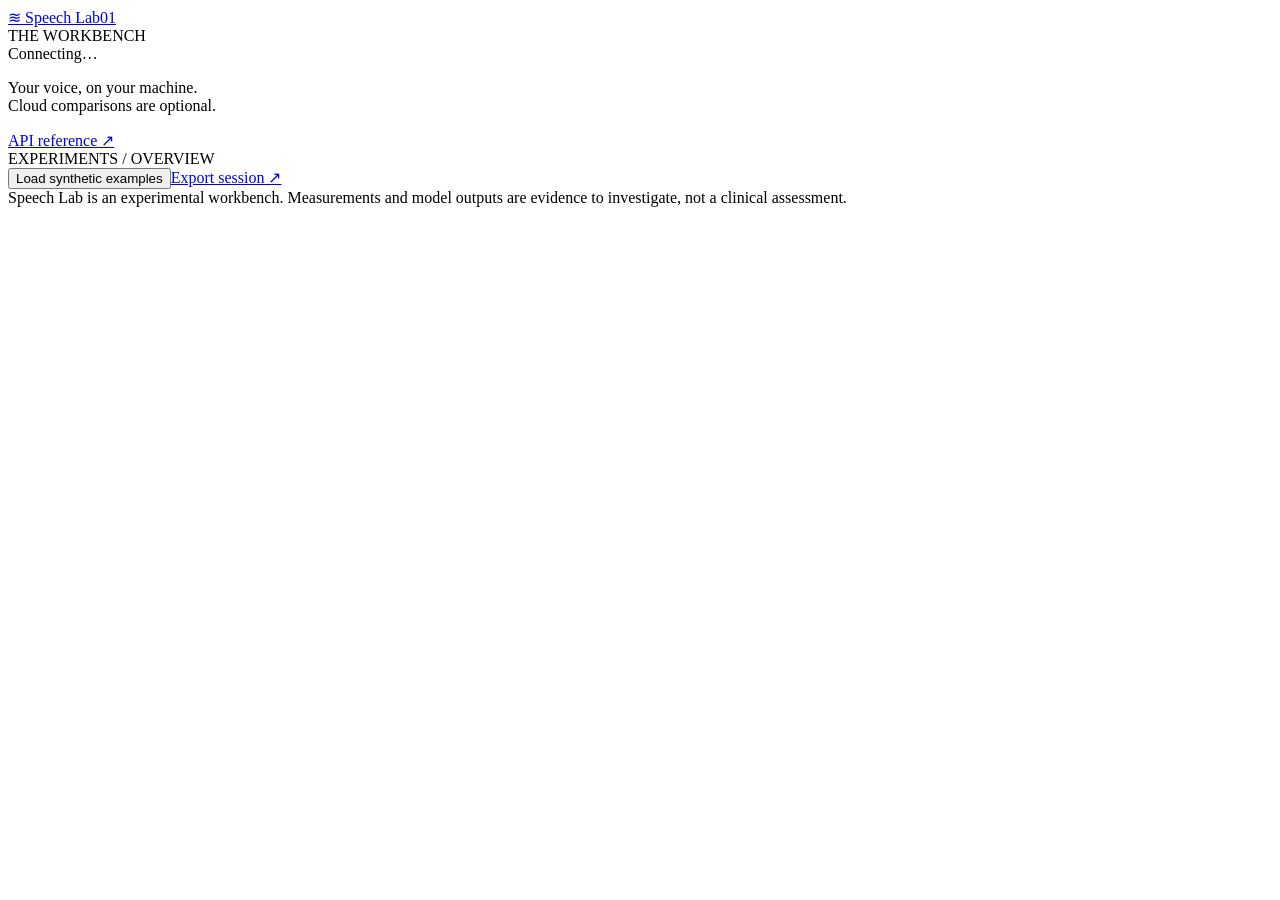
==== speechlab/static/index.html @ b09753a1 "Build local pronunciation experiment workbench" ====
<!doctype html>
<html lang="en">
  <head>
    <meta charset="UTF-8" />
    <meta name="viewport" content="width=device-width,initial-scale=1" />
    <title>Speech Lab · See what changes</title>
    <link rel="stylesheet" href="/style.css" />
    <script src="/app.js" type="module"></script>
  </head>
  <body>
    <aside class="sidebar">
      <a class="brand" href="#home"
        ><span class="brand-mark" aria-hidden="true">≋</span> Speech Lab<span
          class="version"
          >01</span
        ></a
      >
      <div class="sidebar-label">THE WORKBENCH</div>
      <nav id="navigation" aria-label="Experiments"></nav>
      <div class="sidebar-bottom">
        <span class="status-dot"></span><span id="device">Connecting…</span>
        <p>Your voice, on your machine.<br />Cloud comparisons are optional.</p>
        <a href="/docs" target="_blank">API reference ↗</a>
      </div>
    </aside>
    <main>
      <header class="topbar">
        <span id="breadcrumb">EXPERIMENTS / OVERVIEW</span>
        <div>
          <button id="seed" class="text-button">Load synthetic examples</button
          ><a class="text-button" href="/api/export">Export session ↗</a>
        </div>
      </header>
      <div id="view"></div>
      <footer>
        Speech Lab is an experimental workbench. Measurements and model outputs
        are evidence to investigate, not a clinical assessment.
      </footer>
    </main>
    <div id="toast" role="status" aria-live="polite"></div>
    <dialog id="library-dialog">
      <div class="dialog-head">
        <div>
          <span class="eyebrow">YOUR RECORDINGS</span>
          <h2>Recording library</h2>
        </div>
        <button id="close-library" aria-label="Close recording library">
          Close
        </button>
      </div>
      <div id="library-content"></div>
    </dialog>
  </body>
</html>
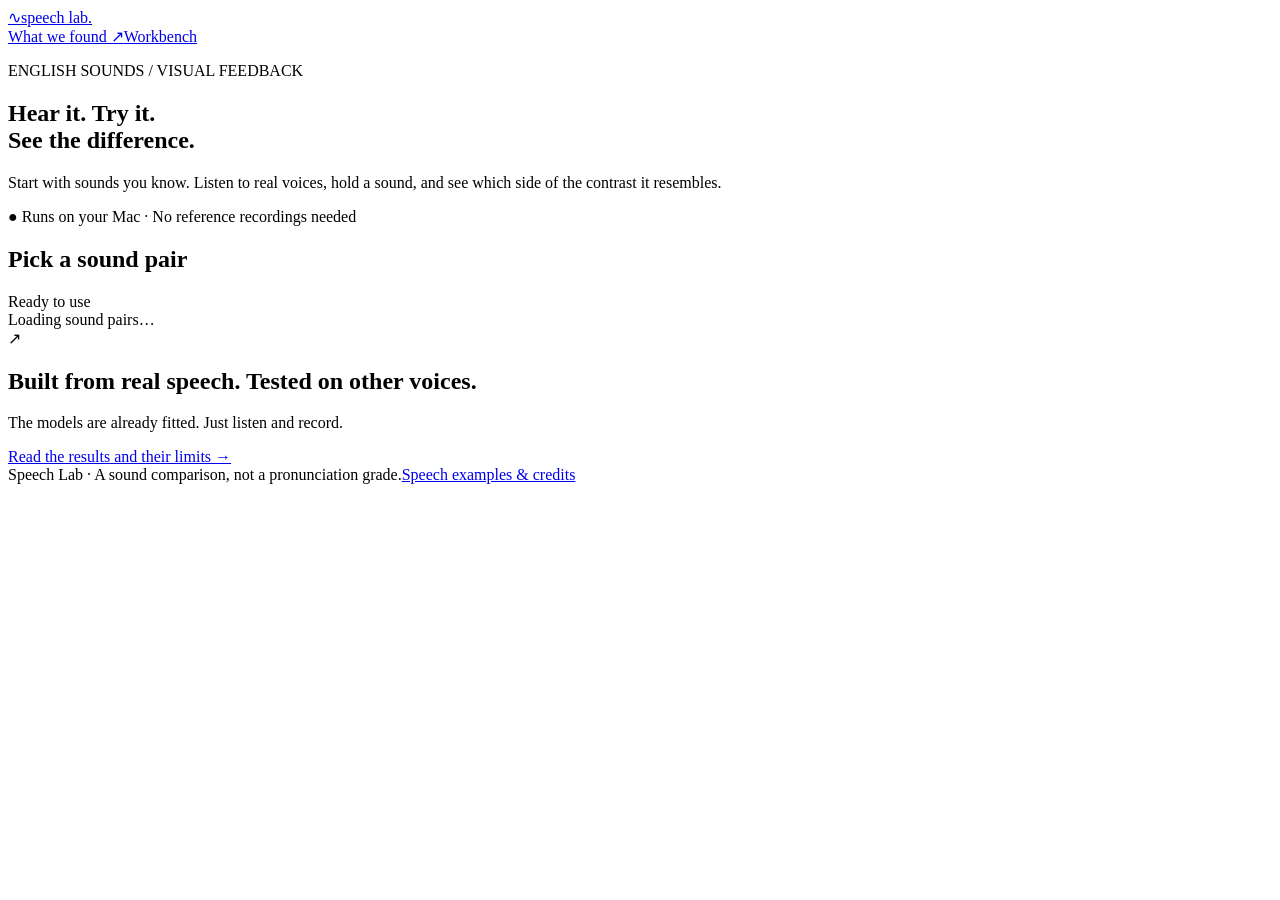
==== commit 83e26ac4: "Benchmark real English speech and add fitted sound demos" ====
--- a/speechlab/static/index.html
+++ b/speechlab/static/index.html
@@ -3,52 +3,65 @@
   <head>
     <meta charset="UTF-8" />
     <meta name="viewport" content="width=device-width,initial-scale=1" />
-    <title>Speech Lab · See what changes</title>
-    <link rel="stylesheet" href="/style.css" />
-    <script src="/app.js" type="module"></script>
+    <title>Speech Lab · Hear it. Try it. See it.</title>
+    <link rel="stylesheet" href="/guided.css" />
+    <script src="/guided.js" type="module"></script>
   </head>
   <body>
-    <aside class="sidebar">
-      <a class="brand" href="#home"
-        ><span class="brand-mark" aria-hidden="true">≋</span> Speech Lab<span
-          class="version"
-          >01</span
+    <header class="site-header">
+      <a class="brand" href="/" aria-label="Speech Lab home"
+        ><span class="mark" aria-hidden="true">∿</span>speech lab<span
+          class="brand-dot"
+          >.</span
         ></a
       >
-      <div class="sidebar-label">THE WORKBENCH</div>
-      <nav id="navigation" aria-label="Experiments"></nav>
-      <div class="sidebar-bottom">
-        <span class="status-dot"></span><span id="device">Connecting…</span>
-        <p>Your voice, on your machine.<br />Cloud comparisons are optional.</p>
-        <a href="/docs" target="_blank">API reference ↗</a>
-      </div>
-    </aside>
+      <nav aria-label="Main">
+        <a href="/evidence.html">What we found ↗</a
+        ><a href="/workbench.html">Workbench</a>
+      </nav>
+    </header>
     <main>
-      <header class="topbar">
-        <span id="breadcrumb">EXPERIMENTS / OVERVIEW</span>
+      <section class="intro">
+        <p class="eyebrow">ENGLISH SOUNDS / VISUAL FEEDBACK</p>
+        <h1>Hear it. Try it.<br /><span>See the difference.</span></h1>
+        <p class="lead">
+          Start with sounds you know. Listen to real voices, hold a sound, and
+          see which side of the contrast it resembles.
+        </p>
+        <p class="local-note">
+          <span aria-hidden="true">●</span> Runs on your Mac · No reference
+          recordings needed
+        </p>
+      </section>
+      <section aria-labelledby="choose-heading">
+        <div class="section-heading">
+          <h2 id="choose-heading">Pick a sound pair</h2>
+          <span>Ready to use</span>
+        </div>
+        <div id="pairs" class="pair-grid" aria-live="polite">
+          Loading sound pairs…
+        </div>
+      </section>
+      <section
+        id="practice"
+        aria-labelledby="practice-heading"
+        hidden
+      ></section>
+      <section class="study-note">
+        <span class="study-icon" aria-hidden="true">↗</span>
         <div>
-          <button id="seed" class="text-button">Load synthetic examples</button
-          ><a class="text-button" href="/api/export">Export session ↗</a>
+          <h2>Built from real speech. Tested on other voices.</h2>
+          <p id="study-summary">
+            The models are already fitted. Just listen and record.
+          </p>
+          <a href="/evidence.html">Read the results and their limits →</a>
         </div>
-      </header>
-      <div id="view"></div>
-      <footer>
-        Speech Lab is an experimental workbench. Measurements and model outputs
-        are evidence to investigate, not a clinical assessment.
-      </footer>
+      </section>
     </main>
-    <div id="toast" role="status" aria-live="polite"></div>
-    <dialog id="library-dialog">
-      <div class="dialog-head">
-        <div>
-          <span class="eyebrow">YOUR RECORDINGS</span>
-          <h2>Recording library</h2>
-        </div>
-        <button id="close-library" aria-label="Close recording library">
-          Close
-        </button>
-      </div>
-      <div id="library-content"></div>
-    </dialog>
+    <footer>
+      <span>Speech Lab · A sound comparison, not a pronunciation grade.</span
+      ><a href="/evidence.html#sources">Speech examples & credits</a>
+    </footer>
+    <div id="notice" role="status" aria-live="polite"></div>
   </body>
 </html>
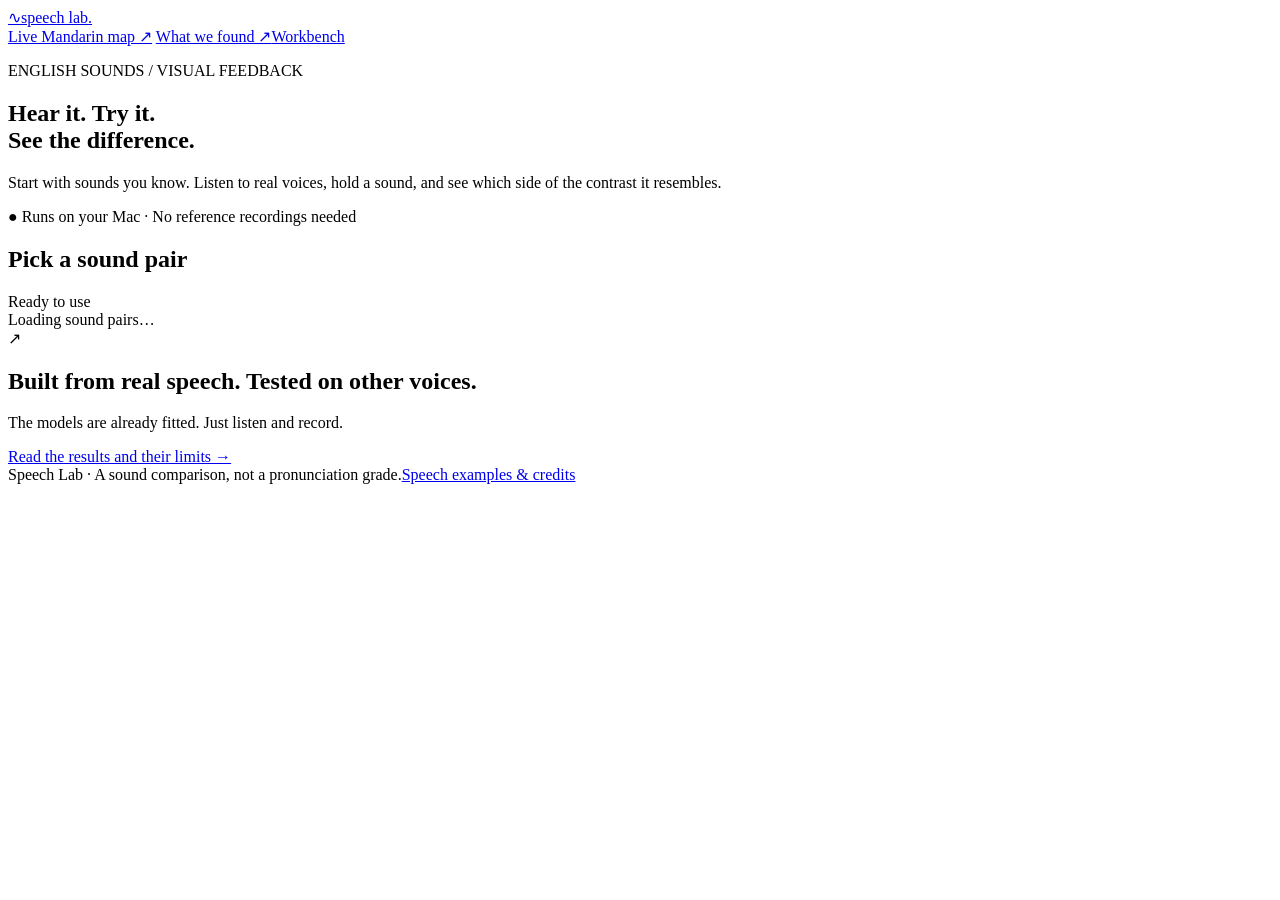
==== commit 8534174e: "Add a shared live Mandarin sound map with corpus validation" ====
--- a/speechlab/static/index.html
+++ b/speechlab/static/index.html
@@ -16,6 +16,7 @@
         ></a
       >
       <nav aria-label="Main">
+        <a href="/live.html">Live Mandarin map ↗</a>
         <a href="/evidence.html">What we found ↗</a
         ><a href="/workbench.html">Workbench</a>
       </nav>
